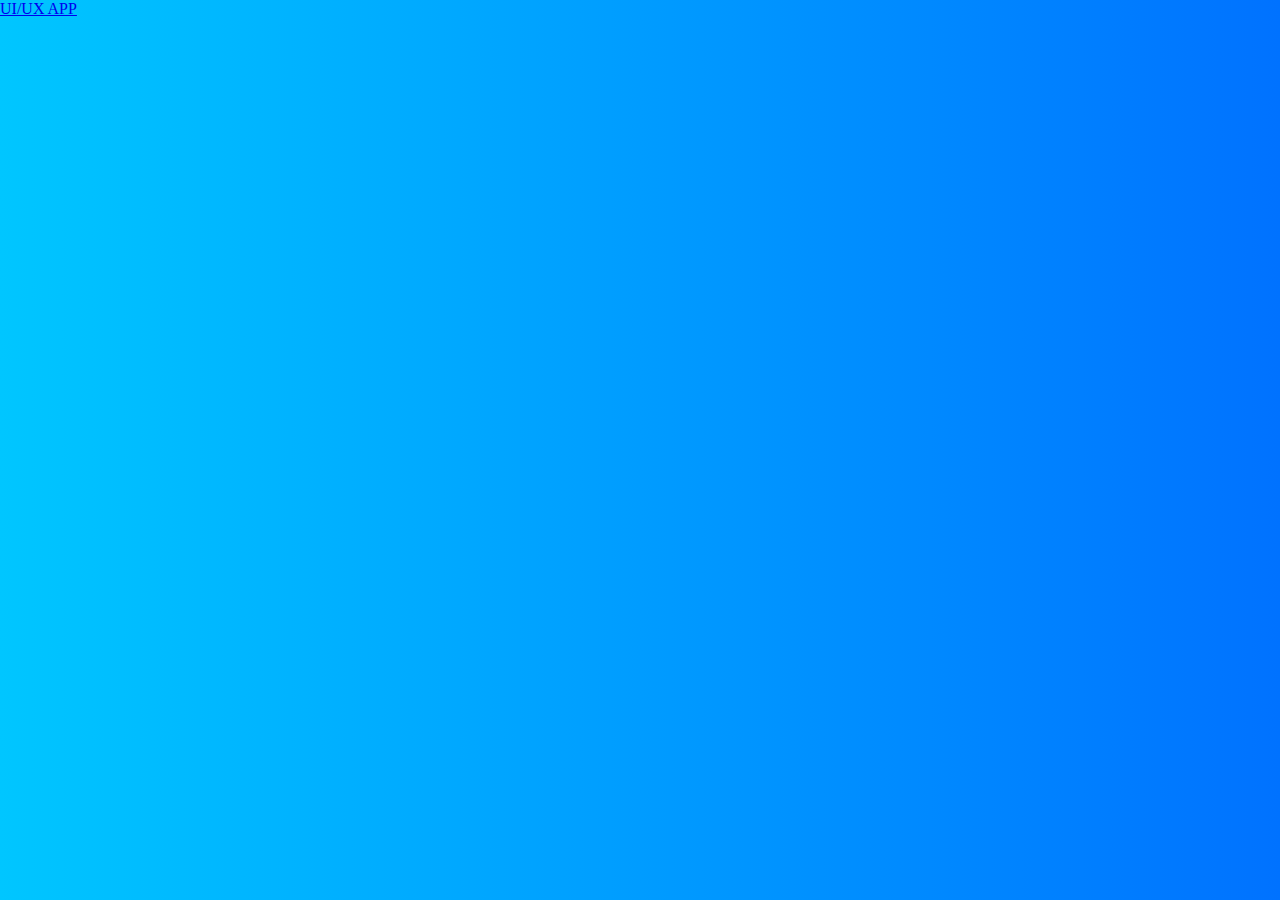
==== editor.html @ 1b36e317 "Style index.html" ====
<!DOCTYPE html>
<html lang="en">
  <head>
    <!-- Required meta tags always come first -->
    <meta charset="utf-8">
    <meta name="viewport" content="width=device-width, initial-scale=1, shrink-to-fit=no">
    <meta http-equiv="x-ua-compatible" content="ie=edge">

    <!-- Bootstrap CSS -->
    <link rel="stylesheet" href="https://maxcdn.bootstrapcdn.com/bootstrap/4.0.0-alpha.2/css/bootstrap.min.css" integrity="sha384-y3tfxAZXuh4HwSYylfB+J125MxIs6mR5FOHamPBG064zB+AFeWH94NdvaCBm8qnd" crossorigin="anonymous">

    <link rel="stylesheet" type="text/css" href="css/app.css">
    <link rel="stylesheet" type="text/css" href="css/sprite.css">
    <title>Riddha's fancy app</title>
  </head>
  <body>
    <nav class="navbar navbar-light bg-faded">
      <a class="navbar-brand" href="#">UI/UX APP</a>
    </nav>
    <div class="container-fluid">
      
    </div>
  <!-- jQuery first, then Bootstrap JS. -->
    <script src="https://ajax.googleapis.com/ajax/libs/jquery/2.1.4/jquery.min.js"></script>
    <script src="https://maxcdn.bootstrapcdn.com/bootstrap/4.0.0-alpha.2/js/bootstrap.min.js" integrity="sha384-vZ2WRJMwsjRMW/8U7i6PWi6AlO1L79snBrmgiDpgIWJ82z8eA5lenwvxbMV1PAh7" crossorigin="anonymous"></script>
  </body>
</html>
---- css/app.css ----
body {
  margin: 0 auto;
  width: 100%;
  height: 100%;
  background-image: linear-gradient(to right, #00c6ff, #0072ff); }

.logo {
  margin-top: 4%; }

h2 {
  font-family: Montserrat;
  font-size: 20px;
  font-weight: bold;
  text-align: center;
  color: #ffffff; }

.card-wrapper {
  width: 100%;
  text-align: center;
  margin: 3% 13%; }

.card {
  width: 398px;
  height: 563px;
  border: 0px;
  border-radius: 4px;
  background-color: #ffffff;
  box-shadow: 0 5px 10px 0 rgba(0, 0, 0, 0.15); }

.card:hover {
  transform: scale(1.05, 1.05); }

.card > img {
  width: 100%; }

.card-block > button {
  width: 217px;
  height: 46px;
  border-radius: 100px;
  box-shadow: 0 2px 11px 3px rgba(0, 0, 0, 0.14);
  color: #ffffff;
  font-family: Montserrat; }

#personal-card {
  display: inline-block;
  float: left;
  margin: 0 2.5%; }

#personal-card > img {
  background-color: #6244a4; }

#personal-card button {
  background-color: #6143a3; }

#personal-card .card-title {
  color: #6244a4; }

#personal-card .card-examples {
  color: #6244a4; }

#business-card {
  display: inline-block;
  float: left;
  margin: 0 2.5%;
  /*margin-left: 5%;
  margin-right: 15%;*/ }

#business-card > img {
  background-color: #498f74;
  height: 230.13px; }

#business-card button {
  background-color: #498f78; }

#business-card .card-title {
  color: #498f78; }

#business-card .card-examples {
  color: #498f78; }

.card-block {
  text-align: center; }

.uiux {
  font-family: Montserrat;
  font-size: 14.5px;
  font-weight: bold;
  text-align: center;
  color: #adadad; }

.card-title {
  font-family: Montserrat;
  font-size: 35px;
  font-weight: bold;
  line-height: 0;
  text-align: center; }

.card-text {
  font-family: OpenSans;
  font-size: 14px;
  line-height: 1.5;
  text-align: center;
  color: #262626; }

.card-examples {
  font-family: Montserrat;
  font-size: 14.5px;
  text-align: center; }

/*# sourceMappingURL=app.css.map */
---- css/sprite.css ----
[class^="icon-"], [class*=" icon-"] {
  display: inline-block;
  width: 64px;
  height: 64px;
  vertical-align: middle;
  background-image: url("Sprites/sprites.png");
  background-position: 0 0;
  background-repeat: no-repeat; }

.icon-special {
  background-position: 64px 64px; }

/*# sourceMappingURL=sprite.css.map */
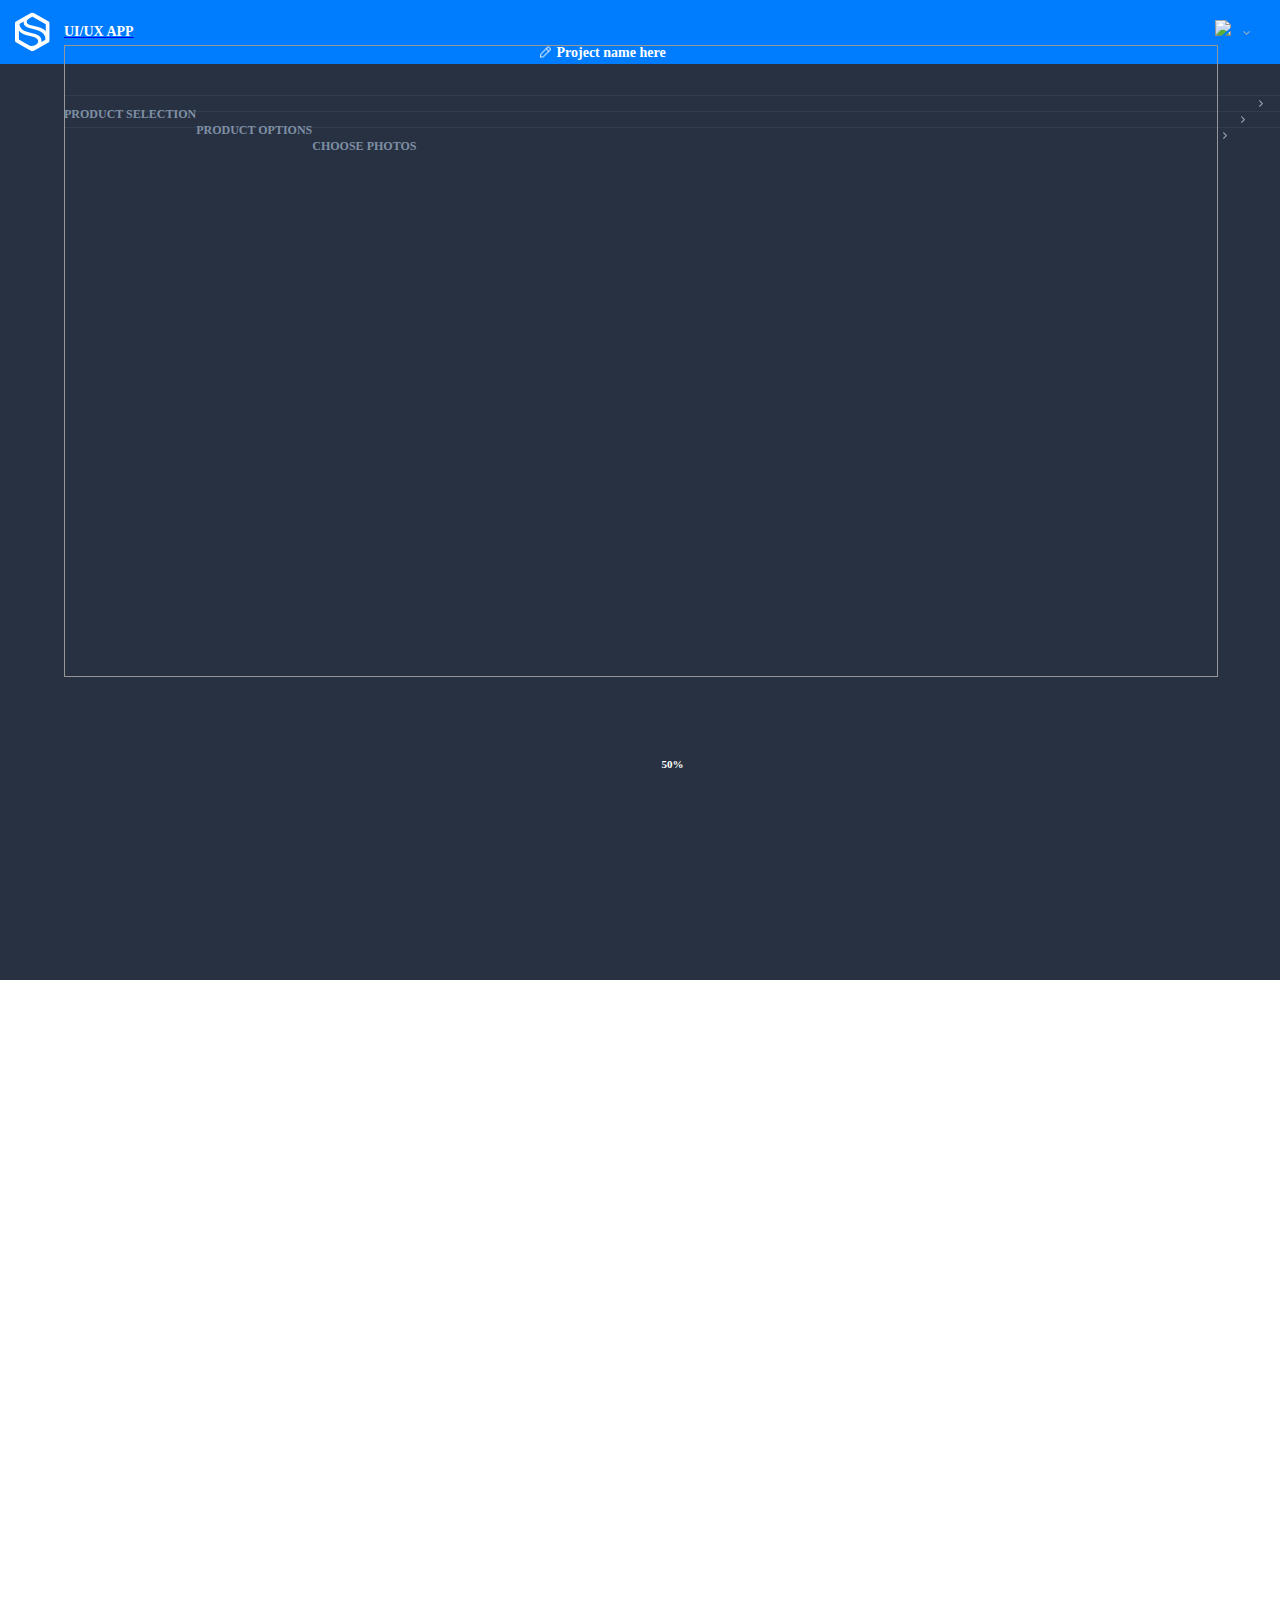
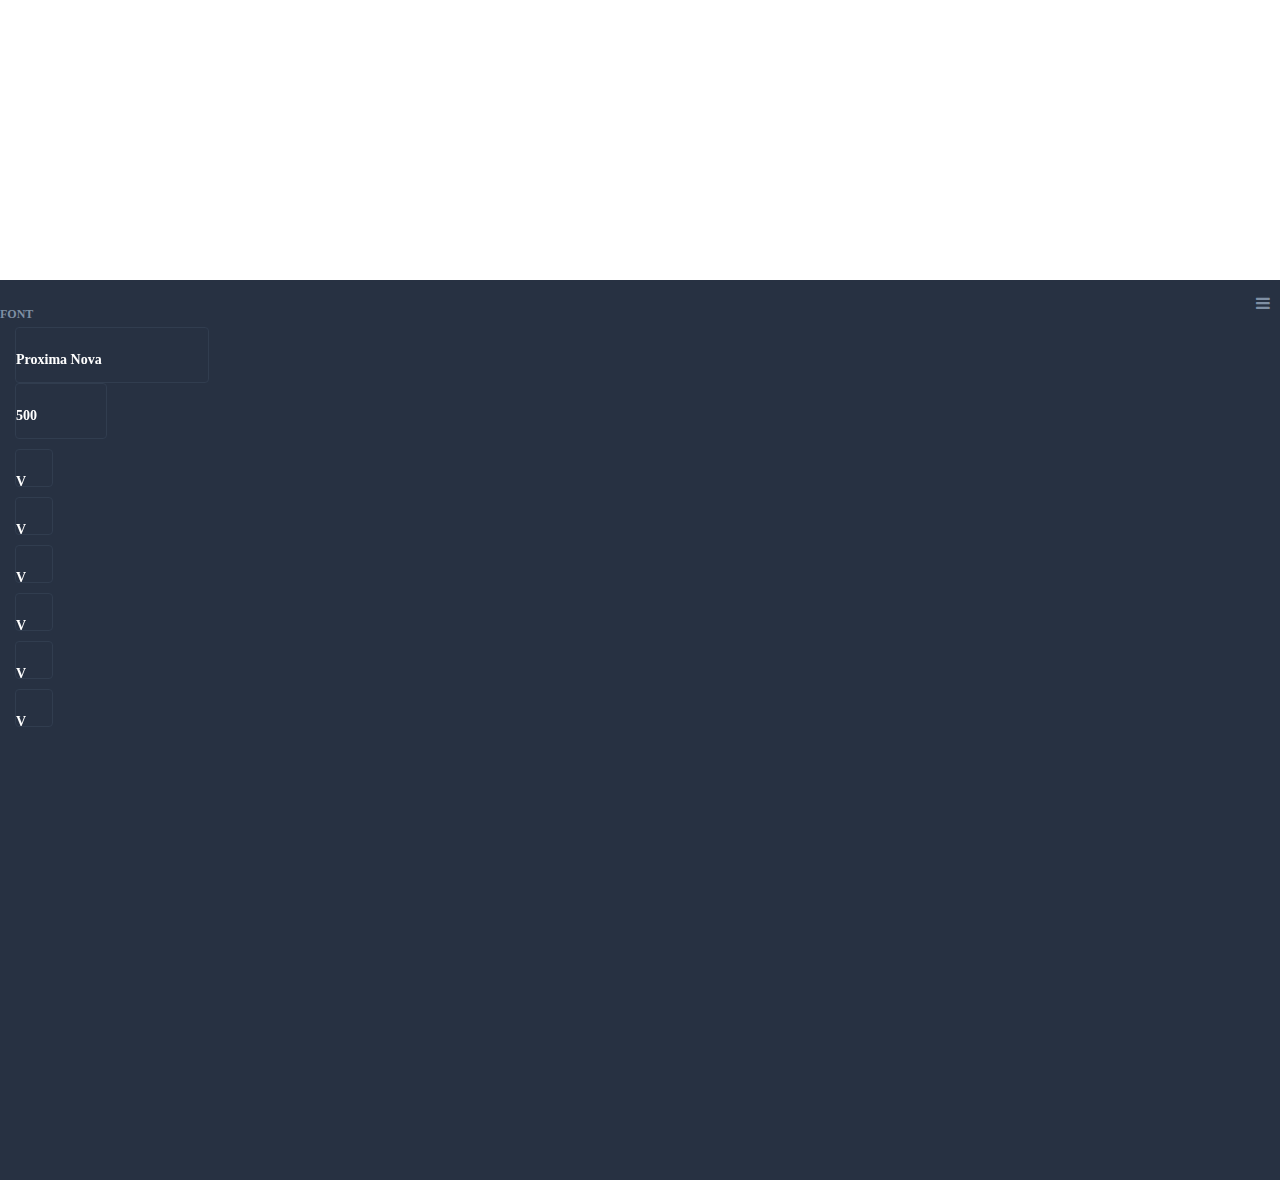
==== commit e701ffc5: "Add editor style" ====
--- a/editor.html
+++ b/editor.html
@@ -6,18 +6,98 @@
     <meta name="viewport" content="width=device-width, initial-scale=1, shrink-to-fit=no">
     <meta http-equiv="x-ua-compatible" content="ie=edge">
 
+    <script src="http://ajax.googleapis.com/ajax/libs/jquery/1.7.1/jquery.min.js" type="text/javascript"></script>
+
     <!-- Bootstrap CSS -->
     <link rel="stylesheet" href="https://maxcdn.bootstrapcdn.com/bootstrap/4.0.0-alpha.2/css/bootstrap.min.css" integrity="sha384-y3tfxAZXuh4HwSYylfB+J125MxIs6mR5FOHamPBG064zB+AFeWH94NdvaCBm8qnd" crossorigin="anonymous">
 
     <link rel="stylesheet" type="text/css" href="css/app.css">
     <link rel="stylesheet" type="text/css" href="css/sprite.css">
+    <link rel="stylesheet" href="css/font-awesome/css/font-awesome.min.css">
     <title>Riddha's fancy app</title>
+
+    <script type="text/javascript">
+      $(document).ready(function(){
+        // alert('hello');
+        $('.left-menu li').click(function(){
+          $(this).find('i').toggleClass('icon-release-dropdown icon-dropdown');
+        });
+      });
+    </script>
   </head>
-  <body>
+  <body id="editor">
     <nav class="navbar navbar-light bg-faded">
-      <a class="navbar-brand" href="#">UI/UX APP</a>
+      <a class="navbar-brand" href="#"><i class="icon-logo"></i><span class="editor-logo-text">UI/UX APP</span></a> 
+      <div class="project-name">
+        <p><i class="icon-pencil"></i>Project name here</p>
+      </div>
+      <div class="user-settings pull-md-right">    
+        <img class="img img-circle" src="images/avatar.png">
+        <i class="icon-dropdown"></i>
+      </div>
+      
     </nav>
-    <div class="container-fluid">
+    <div class="container-fluid editor">
+      <div class="row">
+        <div class="col-md-2">
+          <div class="left-sidebar">
+            <ul class="left-menu">
+              <li class="clearfix"><p class="menu-item">PRODUCT SELECTION</p> <i class="icon-release-dropdown"></i></li>
+              <!-- <div class="product-selection-dropdown">
+                <div class="product-selection">
+                  <i class="icon-photo-book">Photo Book</i>
+                </div>
+                <div class="product-selection">
+                  <i class="icon-frame-art">Photo Book</i>
+                </div>
+              </div> -->
+              <li class="clearfix"><p class="menu-item">PRODUCT OPTIONS</p> <i class="icon-release-dropdown"></i></li>
+              <li class="clearfix"><p class="menu-item">CHOOSE PHOTOS</p> <i class="icon-release-dropdown"></i></li>
+            </ul>
+          </div>
+        </div>
+
+        <div class="col-md-7">
+          <div class="main-editor-background">
+            <div class="main-editor">
+              
+            </div>
+            <div class="scale">
+              <!-- <i class="icon-plus"></i> -->
+              <p>50%</p>
+              <!-- <i class="icon-minus"></i> -->
+            </div>
+          </div>
+        </div>
+
+        <div class="col-md-3">
+          <div class="right-sidebar">
+            <div class="right-menu">
+              <div class="font-options clearfix">
+                <p class="right-menu-options-header">FONT</p><i class="fa fa-bars right-menu-menu-icon" aria-hidden="true"></i>
+                <div class="font-styles">
+                  <div class="row">
+                    <div class="col-md-8 selection-box font-type">
+                      <p>Proxima Nova</p>
+                    </div>
+                    <div class="col-md-4 selection-box font-size">
+                      <p>500</p>
+                    </div>
+                  </div>
+                  <div class="row">
+                    <div class="col-md-2 selection-box box-for-icon"><p>V</p></div>
+                    <div class="col-md-2 selection-box box-for-icon"><p>V</p></div>
+                    <div class="col-md-2 selection-box box-for-icon"><p>V</p></div>
+                    <div class="col-md-2 selection-box box-for-icon"><p>V</p></div>
+                    <div class="col-md-2 selection-box box-for-icon"><p>V</p></div>
+                    <div class="col-md-2 selection-box box-for-icon"><p>V</p></div>
+                  </div>
+                </div>
+              </div>
+            </div>
+          </div>
+        </div>
+      </div>
       
     </div>
   <!-- jQuery first, then Bootstrap JS. -->
--- a/css/app.css
+++ b/css/app.css
@@ -1,11 +1,16 @@
 body {
   margin: 0 auto;
   width: 100%;
-  height: 100%;
+  height: 100%; }
+
+.col-md-7 {
+  padding: 0; }
+
+#home {
   background-image: linear-gradient(to right, #00c6ff, #0072ff); }
 
 .logo {
-  margin-top: 4%; }
+  margin-top: 2%; }
 
 h2 {
   font-family: Montserrat;
@@ -17,7 +22,9 @@
 .card-wrapper {
   width: 100%;
   text-align: center;
-  margin: 3% 13%; }
+  position: absolute;
+  left: 25%;
+  top: 20%; }
 
 .card {
   width: 398px;
@@ -107,4 +114,165 @@
   font-size: 14.5px;
   text-align: center; }
 
+/* ------------- */
+#editor {
+  background-color: #273142; }
+
+.editor-logo-text {
+  font-family: Montserrat;
+  font-size: 14px;
+  font-weight: bold;
+  text-align: center;
+  color: #ffffff; }
+
+.navbar {
+  border-radius: 0;
+  background-color: #007cff;
+  position: relative; }
+
+.project-name {
+  text-align: center;
+  position: absolute;
+  top: 30%;
+  right: 48%;
+  transform: translateY(-50%);
+  height: 17px;
+  font-family: ProximaNova;
+  font-size: 14px;
+  font-weight: 600;
+  color: #ffffff; }
+
+.project-name i {
+  margin-top: -5px;
+  margin-right: -20px; }
+
+.user-settings {
+  position: absolute;
+  top: 50%;
+  right: 0.1%;
+  transform: translateY(-50%); }
+
+.user-settings > img {
+  margin-right: -20px; }
+
+.left-sidebar, .right-sidebar, .main-editor {
+  height: 100vh; }
+
+.left-sidebar ul {
+  list-style-type: none;
+  padding-left: 5%; }
+
+.left-sidebar ul li {
+  font-family: ProximaNova;
+  font-size: 12px;
+  font-weight: 600;
+  color: #7f8fa4;
+  padding-top: 15px;
+  padding-right: 10px;
+  border-bottom: 1px solid #313d4f; }
+
+.left-sidebar ul li:hover {
+  color: #e7e7e7; }
+
+.left-menu i {
+  float: right;
+  display: inline-block;
+  width: 18px;
+  height: 18px;
+  background-position: -216px -344px; }
+
+.menu-item {
+  float: left; }
+
+.main-editor-background {
+  display: block;
+  height: 100VH;
+  width: initial;
+  background-color: white; }
+
+.main-editor {
+  border: 1px solid #979797;
+  position: absolute;
+  left: 5%;
+  top: 5%;
+  display: block;
+  width: 90%;
+  height: 70%; }
+
+.scale {
+  width: 65px;
+  height: 23.3px;
+  border-radius: 12px;
+  background-color: #273142;
+  position: absolute;
+  left: 50%;
+  bottom: 15%; }
+
+.scale > p {
+  text-align: center;
+  font-family: ProximaNova;
+  font-size: 11px;
+  font-weight: 600;
+  color: #ffffff;
+  line-height: 23px; }
+
+.font-options {
+  padding-top: 15px;
+  padding-right: 10px; }
+
+.right-menu-options-header {
+  width: 32px;
+  height: 14px;
+  font-family: ProximaNova;
+  font-size: 12px;
+  font-weight: 600;
+  color: #7f8fa4;
+  float: left; }
+
+.right-menu-menu-icon {
+  float: right;
+  display: inline-block;
+  color: #7f8fa4; }
+
+.font-styles {
+  display: block;
+  position: fixed;
+  margin-top: 2em;
+  margin-left: 15px; }
+
+.font-type {
+  width: 15VW;
+  height: 6VH;
+  border-radius: 4px;
+  background-color: #273142;
+  border: 1px solid #313d4f;
+  display: block; }
+
+.font-styles p {
+  color: white; }
+
+.font-size {
+  width: 7VW;
+  height: 6VH;
+  border-radius: 4px;
+  background-color: #273142;
+  border: 1px solid #313d4f;
+  margin-right: 0; }
+
+.selection-box {
+  margin-right: 1VW;
+  font-family: ProximaNova;
+  font-size: 14px;
+  font-weight: 600;
+  line-height: 36px;
+  color: #ffffff; }
+
+.box-for-icon {
+  width: 36px;
+  height: 36px;
+  border-radius: 4px;
+  background-color: #273142;
+  border: solid 1px #313d4f;
+  margin-top: 10px; }
+
 /*# sourceMappingURL=app.css.map */
--- a/css/sprite.css
+++ b/css/sprite.css
@@ -3,11 +3,56 @@
   width: 64px;
   height: 64px;
   vertical-align: middle;
-  background-image: url("Sprites/sprites.png");
-  background-position: 0 0;
-  background-repeat: no-repeat; }
+  background-image: url("sprites.png");
+  background-repeat: no-repeat;
+  background-position: 0px 0px; }
 
-.icon-special {
-  background-position: 64px 64px; }
+.icon-logo {
+  background-position: -320px -256px; }
+
+.icon-personal-logo {
+  background-position: -256px -192px; }
+
+.icon-business-logo {
+  background-position: -320px -192px; }
+
+.icon-dropdown {
+  background-position: -192px -256px; }
+
+.icon-release-dropdown {
+  background-position: -192px -320px; }
+
+.icon-pencil {
+  background-position: -64px -384px; }
+
+.icon-photo-book {
+  background-position: 0px 0px; }
+
+.icon-frame-art {
+  background-position: 0px -64px; }
+
+.icon-phone-case {
+  background-position: 0px -128px; }
+
+.icon-pillow {
+  background-position: 0px -192px; }
+
+.icon-totebag {
+  background-position: 0px -256px; }
+
+.icon-poster {
+  background-position: 0px -320px; }
+
+.icon-canvas {
+  background-position: 0px -384px; }
+
+.icon-photo-print {
+  background-position: 0px -448px; }
+
+.icon-plus {
+  background-position: -64px -320px; }
+
+.icon-minus {
+  background-position: -128px -320px; }
 
 /*# sourceMappingURL=sprite.css.map */
